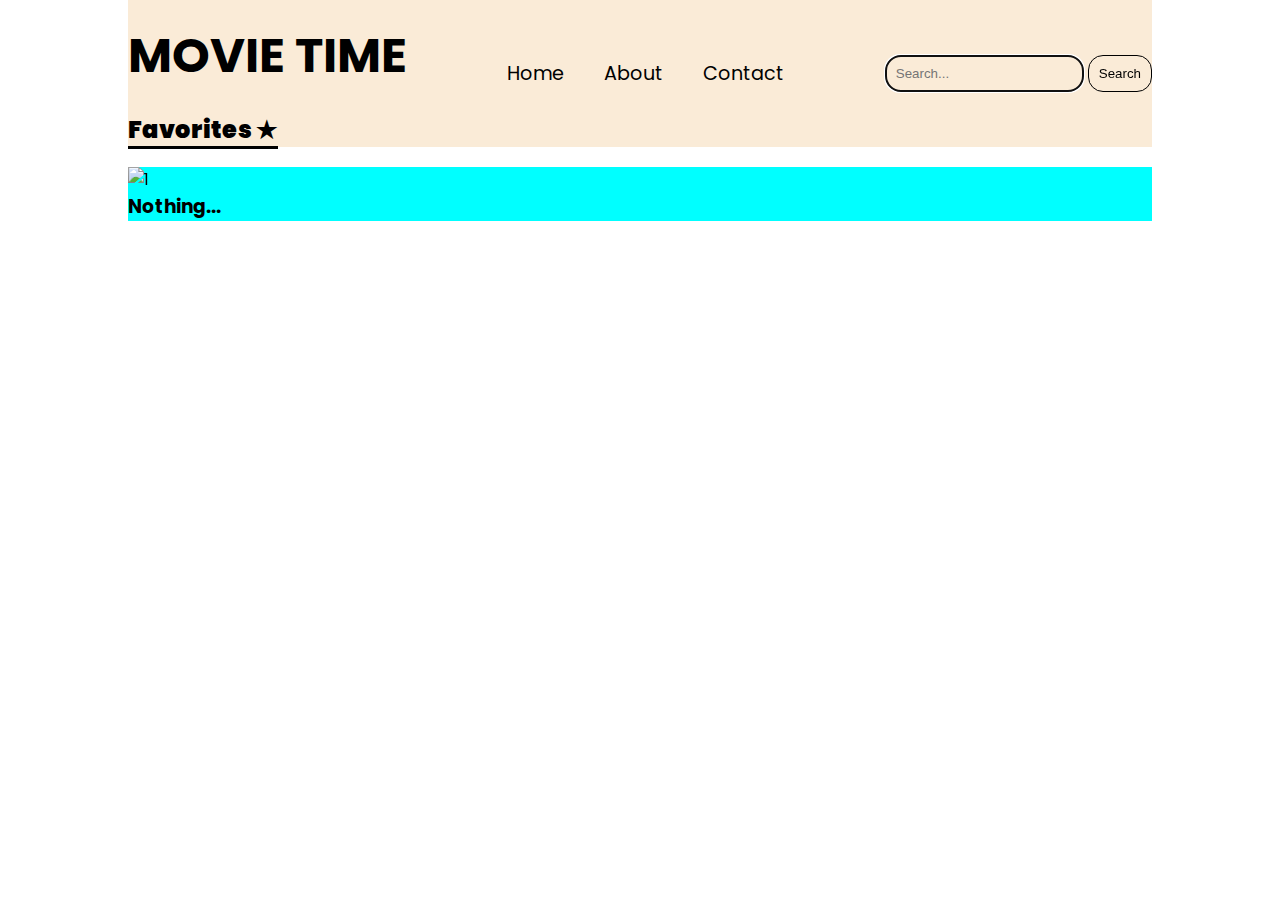
==== index.html @ 3f493683 "test" ====
<!DOCTYPE html>
<html lang="en">
    <head>
        <meta charset="UTF-8" />
        <meta name="viewport" content="width=device-width, initial-scale=1.0" />
        <link rel="stylesheet" href="style2.css" />
        <title>Find your movie</title>
    </head>
    <body>
        <header>
            <div class="container">
                <div class="container-content">
                    <h1>MOVIE TIME</h1>
                    <a href="watchlist.html">Favorites &#9733;</a>
                </div>
                <nav class="navbar">
                    <ul>
                        <li><a href="">Home</a></li>
                        <li><a href="">About</a></li>
                        <li><a href="">Contact</a></li>
                    </ul>
                </nav>
                <div class="searchBar">
                    <input type="text" id="search" placeholder="Search..." />
                    <button id="search-btn">Search</button>
                </div>
            </div>
        </header>

        <main>
            <div class="container" id="results">
                <img class="background" src="" alt="1" />
                <h3 class="info">Nothing...</h3>
            </div>
        </main>

        <!-- <section class="movieInfo">
            <div class="movieImgContent">
                <img src="${movie.poster}" alt="1">
            </div>

            <div class="movieInfoContentPrimary">
                <h1>${movie.title}</h1>
                <h3>${movie.year}</h3>
            </div>

            <div class="movieInfoContentSecondary">
                <h4>${movie.imdbRating}</h4>
                <h4>${movie.runtime}</h4>
                <h4>${movie.genre}</h4>
            </div>

            <div class="movieDescription">
                <p>${movie.plot}</p>
                <button class="fav-btn ${checkMovieInList(movie)}">Love</button>
            </div>

        </section> -->

        <!-- Script -->
        <script type="module" src="js/main.js"></script>
    </body>
</html>

<!-- 
`
        <div class="movie-card">
            <div class="movie-poster">
                <img src="${movie.poster}"/>
            </div>

            <div class="movie-details">
                <h2 class="movie-title">
                    ${movie.title}
                    <span class="movie-rating"><img src="img/rating-icon.png" />${movie.imdbRating}</span>
                </h2>

                <p class="movie-year">${movie.year}</p>

                <div class="movie-subdetails">
                    <p class="movie-duration">${movie.runtime}</p>
                    <p class="movie-genre">${movie.genre}</p>
                    <button class="movie-watchlist-btn ${checkMovieInList(movie)}"></button>
                </div>

                <p class="movie-summary">${movie.plot}</p>
            </div>
        </div>` -->
---- style2.css ----
@import url('https://fonts.googleapis.com/css2?family=Poppins&display=swap');
/* font-family: 'Poppins', sans-serif; */
* {
    padding: 0;
    margin: 0;
    box-sizing: border-box;
}

html, body {
    font-family: 'Poppins', sans-serif;
}

header, main {
    background-color: antiquewhite;
    width: 80%;
    margin: 0 auto;
}

header .container {
    display: flex;
    justify-content: space-between;
    align-items: center;
}

.container-content h1 {
    margin: 20px 0;
    font-size: 3rem;
}


.container-content a{
    color: black;
    font-size: 1.5rem;
    font-weight: 900;
    border-bottom: 3px solid;
}


/* //////////// */
.navbar ul{
    display: flex;
}

.navbar ul li a{
    color: black;
    font-size: 1.2rem;
    margin: 0 20px;
}

ul {
    list-style: none;
}

a{
    text-decoration: none;
}

/* ////// */
.searchBar #search, #search-btn{
    padding: 10px;
    background: transparent;
    border: 1px solid;
    border-radius: 15px;
}

/* //////////////// */

main {
    margin-top: 20px;
    background-color: aqua;
}
/* main .container {
    display: flex;
    flex-direction: column;
} */
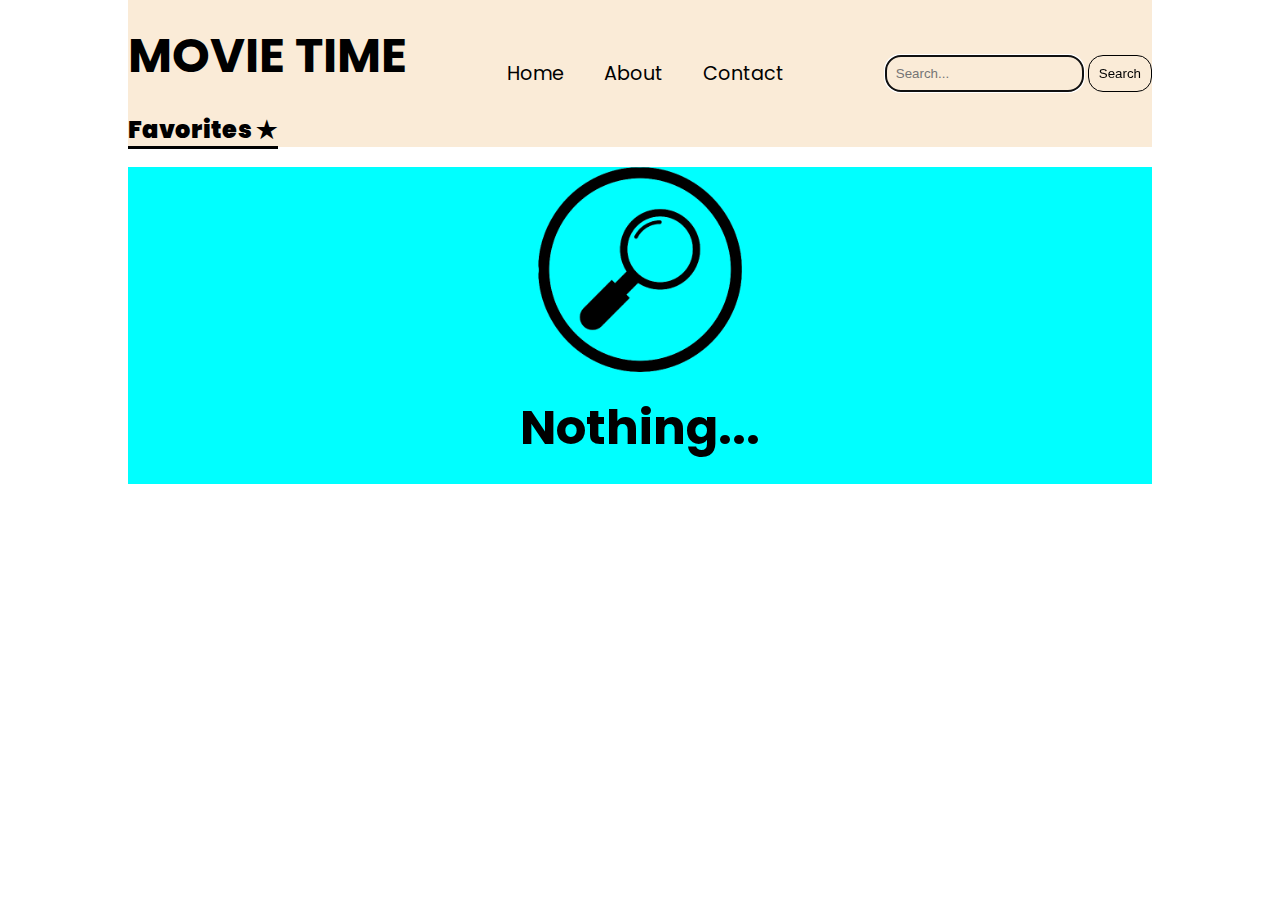
==== commit 2c3398d9: "Some css added" ====
--- a/index.html
+++ b/index.html
@@ -4,7 +4,7 @@
         <meta charset="UTF-8" />
         <meta name="viewport" content="width=device-width, initial-scale=1.0" />
         <link rel="stylesheet" href="style2.css" />
-        <title>Find your movie</title>
+        <title>Movie website</title>
     </head>
     <body>
         <header>
@@ -29,7 +29,7 @@
 
         <main>
             <div class="container" id="results">
-                <img class="background" src="" alt="1" />
+                <img class="background" src="img/main-search.png" alt="1" />
                 <h3 class="info">Nothing...</h3>
             </div>
         </main>
--- a/style2.css
+++ b/style2.css
@@ -69,7 +69,79 @@
     margin-top: 20px;
     background-color: aqua;
 }
-/* main .container {
+
+main .container{
     display: flex;
     flex-direction: column;
-} */+    align-items: center;
+}
+
+.container .background {
+    width: 20%;
+}
+
+main .container .info {
+    font-size: 3rem;
+    margin: 20px 0;
+}
+
+/* STYLING MOVIE CARD */
+.movieInfo {
+    background-color: rgb(255, 127, 127);
+    width: 90%;
+    margin: 0 auto;
+    display: flex;
+}
+
+.movieInfo .ALLINFO {
+    display: flex;
+    flex-direction: column;
+    justify-content: center;
+}
+
+.movieImgContent {
+    margin: 20px;
+}
+
+.movieImgContent img{
+    max-width: 200px;
+}
+
+.movieInfoContentPrimary{
+    margin: 0 0 50px;
+}
+
+.movieInfoContentSecondary {
+    display: flex;
+}
+
+.movieInfoContentSecondary h4 {
+    margin-right:30px;
+}
+
+.movieDescription {
+    margin-top: 30px;
+}
+.movieDescription button {
+    margin-top: 20px;
+}
+
+/* 
+.add-watchlist-btn {
+    background-image: url(../img/add-icon.png);
+}
+
+.add-watchlist-btn::after {
+    content: "Watchlist";
+} */
+
+/* .remove-watchlist-btn {
+    background-image: url(../img/remove-icon.png);
+}
+
+.remove-watchlist-btn::after {
+    content: "Remove";
+} */
+
+
+/* WHATCHLIST STYLING */